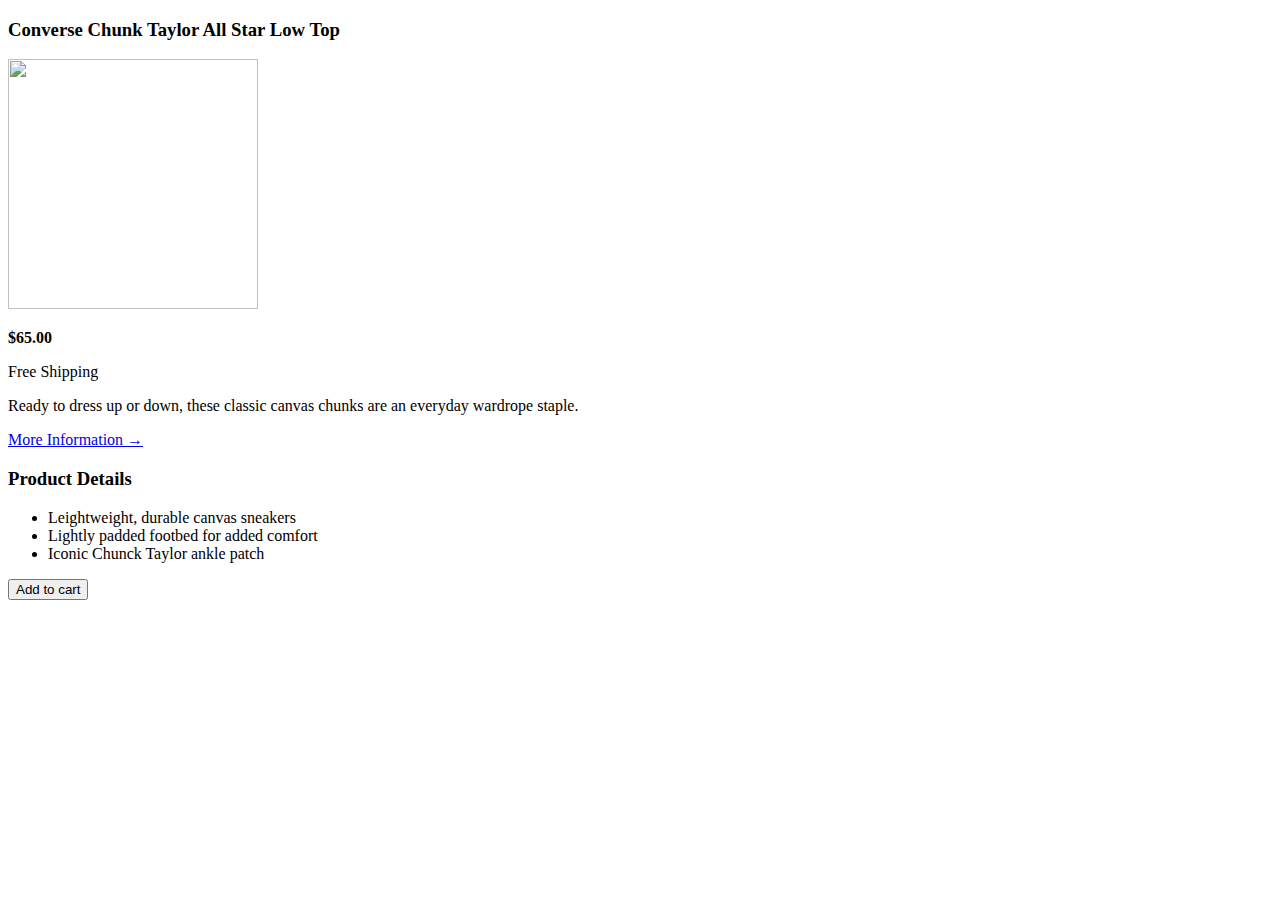
==== challange no 2/challange2.html @ 34b9cf61 "first commit .made static real world website" ====
<!DOCTYPE html>
<html lang="en">
  <head>
    <meta charset="UTF-8" />
    <meta http-equiv="X-UA-Compatible" content="IE=edge" />
    <meta name="viewport" content="width=device-width, initial-scale=1.0" />
    <title>chalange # 2</title>
  </head>
  <body>
    <header>
      <h3>Converse Chunk Taylor All Star Low Top</h3>
      <img
        src="https://i.ibb.co/Jr7Wh1d/challenges.jpg"
        height="250"
        width="250"
      />
      <p><strong>$65.00</strong></p>
    </header>
    <article>
      <p>Free Shipping</p>
      <p>
        Ready to dress up or down, these classic canvas chunks are an everyday
        wardrope staple.
      </p>
      <a href="#">More Information &rarr;</a>
      <h3>Product Details</h3>
      <ul>
        <li>Leightweight, durable canvas sneakers</li>
        <li>Lightly padded footbed for added comfort</li>
        <li>Iconic Chunck Taylor ankle patch</li>
      </ul>
      <button>Add to cart</button>
    </article>
  </body>
</html>
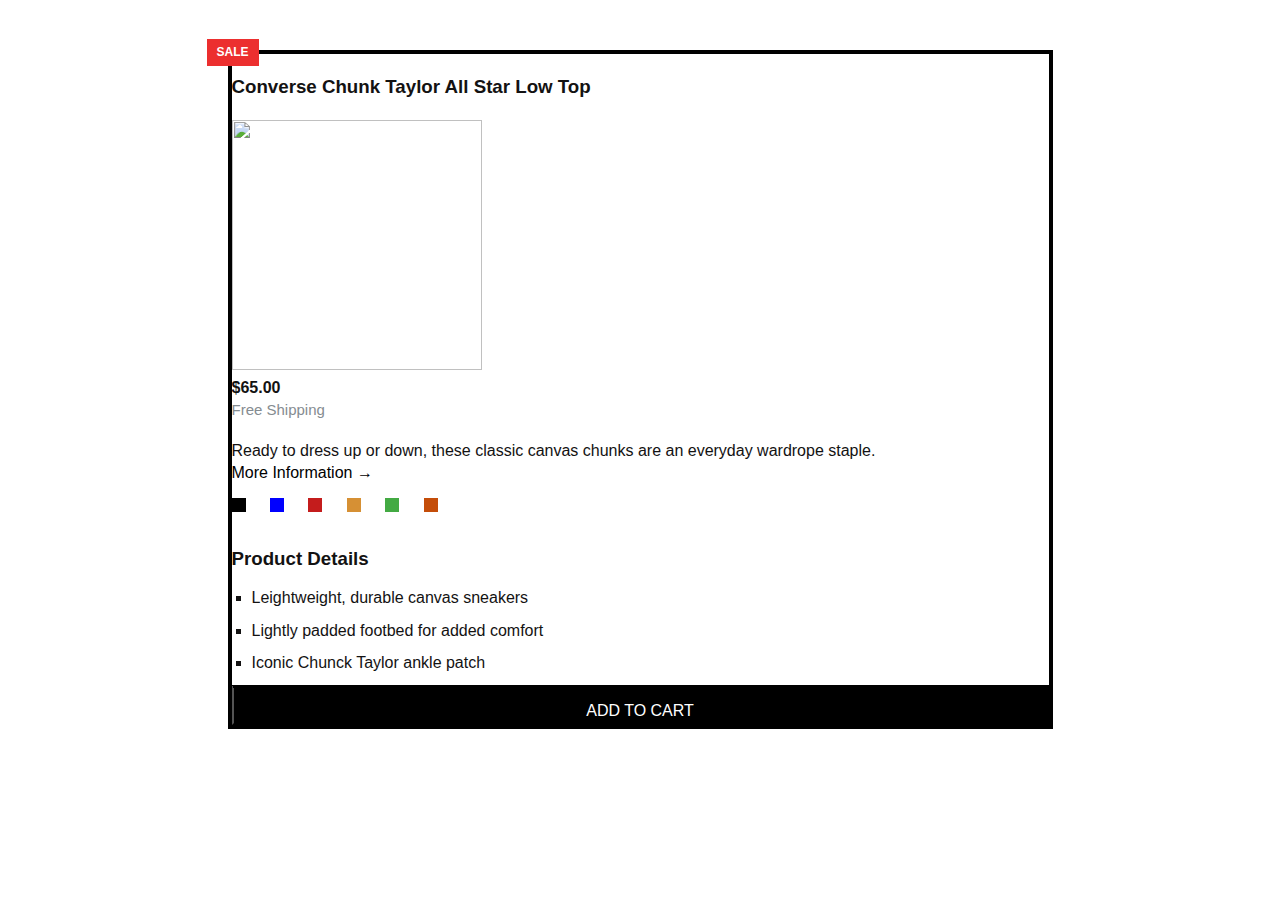
==== commit 03b6146f: "designed webpage using floats, Flex boxes and CSS grids" ====
--- a/challange no 2/challange2.html
+++ b/challange no 2/challange2.html
@@ -5,31 +5,59 @@
     <meta http-equiv="X-UA-Compatible" content="IE=edge" />
     <meta name="viewport" content="width=device-width, initial-scale=1.0" />
     <title>chalange # 2</title>
+    <link href="challange2.css" rel="stylesheet" />
   </head>
+
   <body>
-    <header>
-      <h3>Converse Chunk Taylor All Star Low Top</h3>
+    <div class="container">
+      <!-- <header> -->
+      <h3 class="top-heading header">Converse Chunk Taylor All Star Low Top</h3>
+
       <img
         src="https://i.ibb.co/Jr7Wh1d/challenges.jpg"
         height="250"
         width="250"
+        class="imagefloating"
       />
-      <p><strong>$65.00</strong></p>
-    </header>
-    <article>
-      <p>Free Shipping</p>
-      <p>
-        Ready to dress up or down, these classic canvas chunks are an everyday
-        wardrope staple.
-      </p>
-      <a href="#">More Information &rarr;</a>
-      <h3>Product Details</h3>
-      <ul>
-        <li>Leightweight, durable canvas sneakers</li>
-        <li>Lightly padded footbed for added comfort</li>
-        <li>Iconic Chunck Taylor ankle patch</li>
-      </ul>
-      <button>Add to cart</button>
-    </article>
+      <!-- </header> -->
+
+      <!-- <article> -->
+      <div class="floatleft">
+        <p><strong>$65.00</strong></p>
+        <p class="shipping">Free Shipping</p>
+
+        <p class="sale">SALE</p>
+
+        <p class="product-description">
+          Ready to dress up or down, these classic canvas chunks are an everyday
+          wardrope staple.
+        </p>
+
+        <a href="#">More Information &rarr;</a>
+
+        <div class="div-container">
+          <div class="size color1"></div>
+          <div class="size color2"></div>
+          <div class="size color3"></div>
+          <div class="size color4"></div>
+          <div class="size color5"></div>
+          <div class="size color6"></div>
+        </div>
+      </div>
+      <div class="ProductDetails">
+        <h3 class="productdetails">Product Details</h3>
+
+        <ul>
+          <li>Leightweight, durable canvas sneakers</li>
+          <li>Lightly padded footbed for added comfort</li>
+          <li>Iconic Chunck Taylor ankle patch</li>
+        </ul>
+      </div>
+      <!-- </article> -->
+
+      <footer>
+        <button class="button">ADD TO CART</button>
+      </footer>
+    </div>
   </body>
 </html>
--- a/challange no 2/challange2.css
+++ b/challange no 2/challange2.css
@@ -0,0 +1,161 @@
+* {
+  margin: 0;
+  padding: 0;
+  box-sizing: border-box;
+}
+
+.sale {
+  padding: 5px 10px;
+  background-color: #ec2f2f;
+  text-align: center;
+  position: absolute;
+  display: inline-block;
+  top: -15px;
+  left: -25px;
+  font-size: 12px;
+  font-weight: bold;
+  color: #ffffff;
+}
+/* 
+.div-container {
+   height: 50px;
+  width: 40%; 
+   background-color: aqua; 
+} */
+
+.size {
+  height: 4px;
+  display: inline-block;
+  padding: 7px 7px;
+  width: 5px;
+  margin: 13px 10px;
+}
+
+.color1 {
+  margin-left: 0;
+  background-color: #000000;
+}
+
+.color2 {
+  background-color: #0000ff;
+}
+
+.color3 {
+  background-color: rgb(196, 28, 28);
+}
+
+.color4 {
+  background-color: rgb(214, 144, 52);
+}
+
+.color5 {
+  background-color: rgb(67, 170, 67);
+}
+
+.color6 {
+  background-color: rgb(196, 77, 9);
+}
+
+.container {
+  width: 825px;
+  margin: 50px auto;
+  border: 4px solid #000000;
+  position: relative;
+}
+
+body {
+  background-color: #ffffff;
+  font-family: sans-serif;
+  color: #131212;
+  line-height: 1.4;
+}
+
+header h3 {
+  background-color: #f7f7f7;
+  text-align: center;
+  text-transform: uppercase;
+}
+
+.top-heading {
+  padding: 20px 0;
+  grid-column: 1 / 6;
+}
+
+header p {
+  font-size: 20px;
+}
+
+.shipping {
+  color: #858c91;
+  font-size: 15px;
+  margin-bottom: 20px;
+}
+
+a:link {
+  color: #000000;
+  font-size: 16px;
+  text-decoration: none;
+}
+
+.productdetails {
+  margin-top: 15px;
+  margin-bottom: 15px;
+}
+
+a:hover {
+  text-decoration: underline solid #000000;
+}
+
+.button {
+  height: 40px;
+  width: 100%;
+  color: white;
+  background-color: #000000;
+  border-top: 4px solid #000000;
+  text-align: center;
+  font-size: 16px;
+  padding-top: 10px;
+}
+
+.button:hover {
+  background-color: #ffffff;
+  color: #000000;
+}
+
+li {
+  list-style-type: square;
+  margin-left: 20px;
+  margin-bottom: 10px;
+}
+/* .floatright {
+   background-color: #0000ff; 
+  float: right;
+  padding: 14px 15px;
+  width: 243px;
+  margin-right: 15px;
+}
+
+.floatleft {
+   background-color: #ec2f2f; 
+  width: 260px;
+  float: left;
+  padding: 36px 10px;
+  margin-left: 15px;
+}
+
+.imagefloating {
+   background-color: #42b913; 
+  float: left;
+}
+
+.product-description {
+  clear: both;
+  float: left;
+  width: 243px;
+}
+
+ul {
+  font-size: 16px;
+} */
+
+/* GRID */
